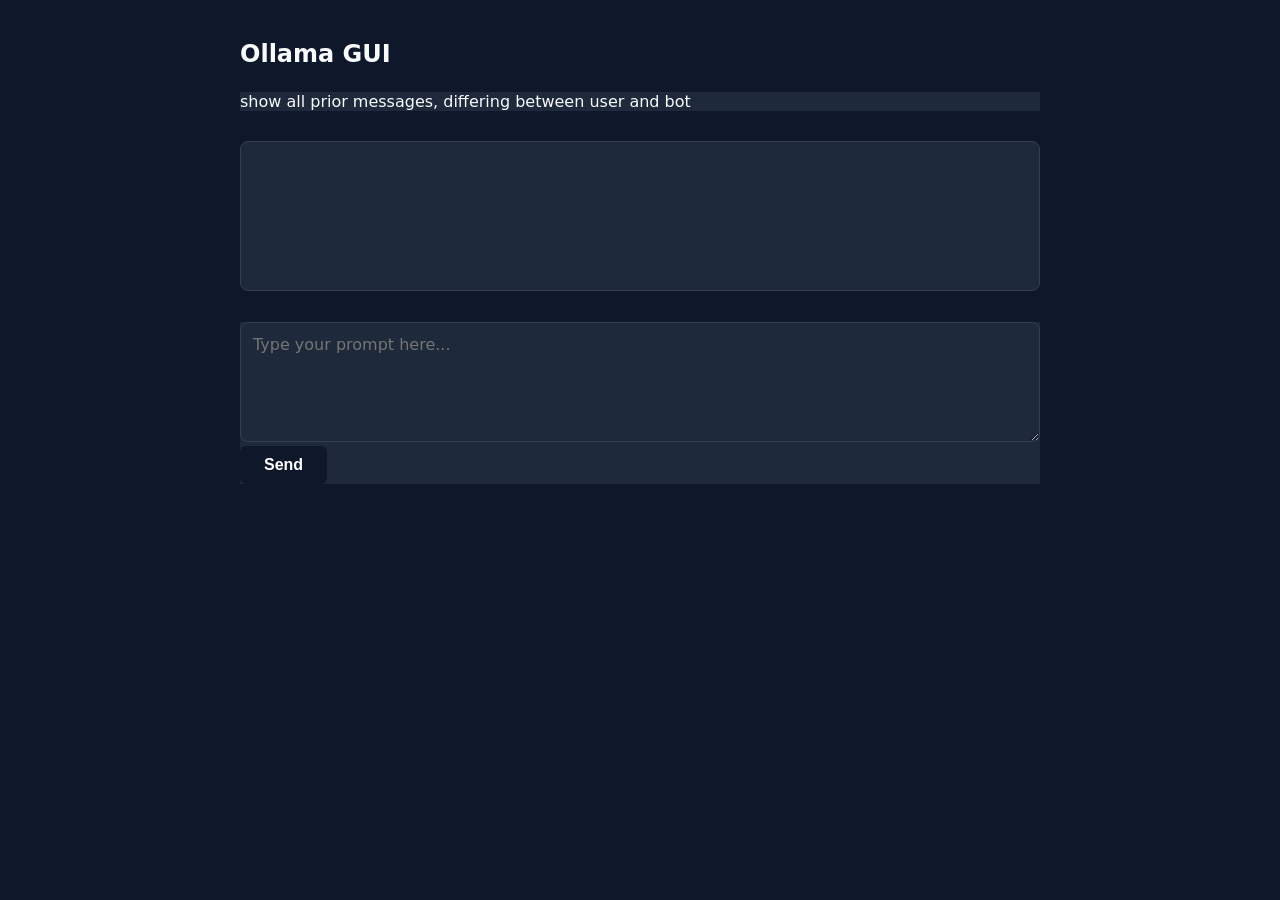
==== public/index.html @ 15e0deee "move from /static to /public, add a app.js" ====
<!DOCTYPE html>
<html>
    <head>
        <title>Ollama GUI</title>
        <link rel="stylesheet" href="./style.css" />
        <script src="./app.js"></script>
    </head>
    <body>
        <h1>Ollama GUI</h1>

        <prior-chat id="chat-log">
            show all prior messages, differing between user and bot 
        </prior-chat>

        <pre id="output"></pre>

        <user-input>
            <textarea id="prompt" placeholder="Type your prompt here..."></textarea>
            <button onclick="send()">Send</button>
        </user-input>

    </body>
</html>
---- public/style.css ----
:root {
    --bg-color: #0f172a;
    --card-bg: #1e293b;
    --text-color: #f8fafc;
    --text-muted: #94a3b8;
    --border-color: #334155;
    --accent-color: #3b82f6;
    --accent-hover: #2563eb;
}

body {
    font-family: system-ui, -apple-system, BlinkMacSystemFont, "Segoe UI", Roboto, sans-serif;
    background-color: var(--bg-color);
    color: var(--text-color);
    max-width: 800px;
    margin: 40px auto;
    padding: 0 20px;
    display: flex;
    flex-direction: column;
    gap: 16px;
}

h1 {
    font-size: 1.5rem;
    margin: 0 0 8px 0;
}

button {
    align-self: flex-end;
    padding: 10px 24px;
    background-color: var(--bg-color);
    color: white;
    border: none;
    border-radius: 6px;
    font-size: 1rem;
    font-weight: 600;
    cursor: pointer;
    transition: background-color 0.2s;
}

button:hover {
    background-color: var(--accent-hover);
}

textarea {
    width: 100%;
    height: 120px;
    padding: 12px;
    background-color: var(--card-bg);
    color: var(--text-color);
    border: 1px solid var(--border-color);
    border-radius: 8px;
    resize: vertical;
    font-family: inherit;
    font-size: 1rem;
    box-sizing: border-box;
}

textarea:focus {
    outline: none;
    border-color: var(--accent-color);
}

pre {
    background-color: var(--card-bg);
    color: var(--text-color);
    border: 1px solid var(--border-color);
    border-radius: 8px;
    padding: 16px;
    white-space: pre-wrap;
    word-wrap: break-word;
    font-family: ui-monospace, SFMono-Regular, Menlo, Monaco, Consolas, monospace;
    font-size: 0.9rem;
    min-height: 150px;
    max-height: 500px;
    overflow-y: auto;
    box-sizing: border-box;
}

user-input {
    background-color: var(--card-bg);
}

prior-chat {
    background-color: var(--card-bg);
}
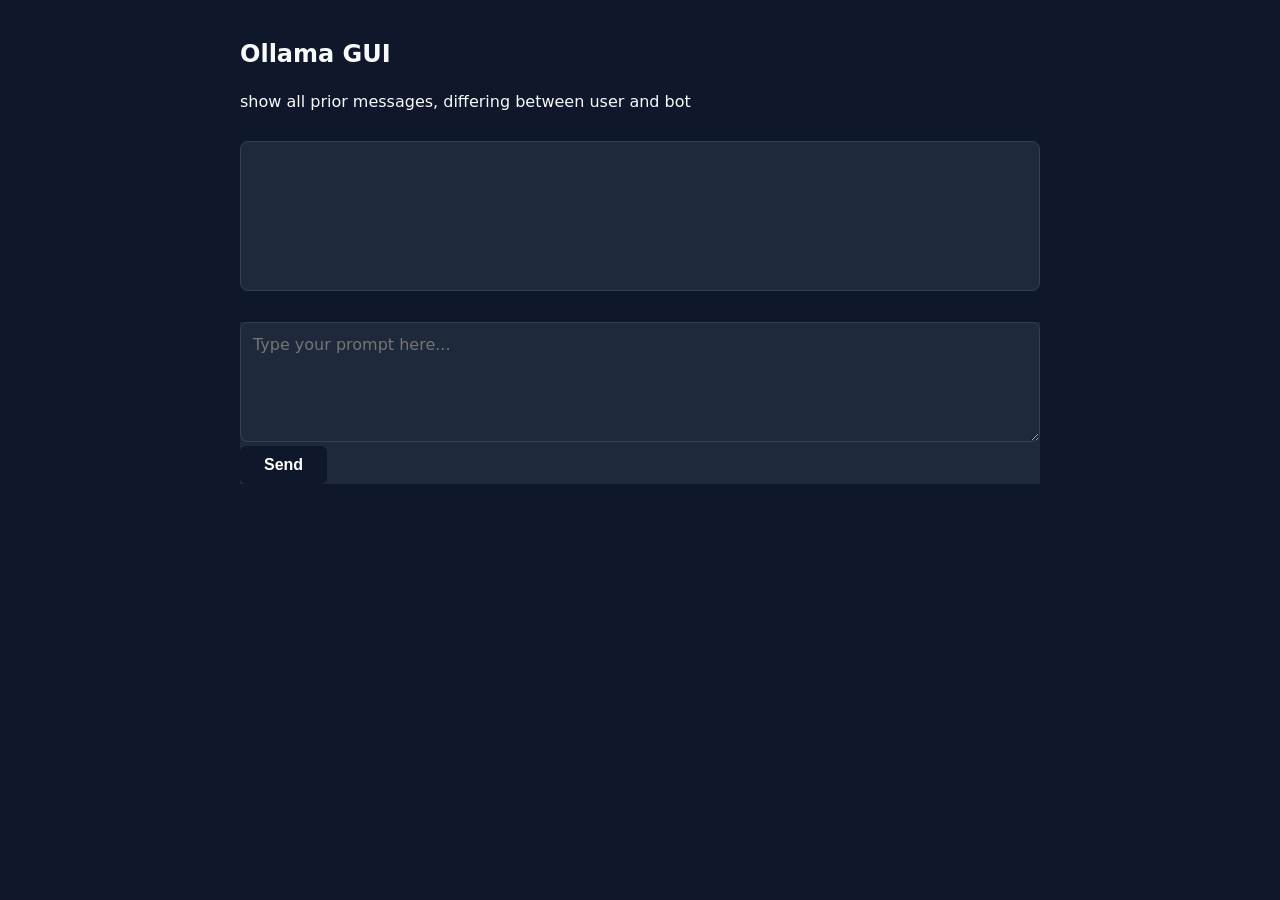
==== commit 0ec7fad8: "updating index and style" ====
--- a/public/index.html
+++ b/public/index.html
@@ -3,14 +3,14 @@
     <head>
         <title>Ollama GUI</title>
         <link rel="stylesheet" href="./style.css" />
-        <script src="./app.js"></script>
+        <script src="./app.js" defer></script>
     </head>
     <body>
         <h1>Ollama GUI</h1>
 
-        <prior-chat id="chat-log">
+        <div id="chat-log">
             show all prior messages, differing between user and bot 
-        </prior-chat>
+        </div>
 
         <pre id="output"></pre>
 
--- a/public/style.css
+++ b/public/style.css
@@ -42,23 +42,29 @@
     background-color: var(--accent-hover);
 }
 
-textarea {
-    width: 100%;
-    height: 120px;
-    padding: 12px;
+user-input {
     background-color: var(--card-bg);
-    color: var(--text-color);
-    border: 1px solid var(--border-color);
-    border-radius: 8px;
-    resize: vertical;
-    font-family: inherit;
-    font-size: 1rem;
-    box-sizing: border-box;
-}
 
-textarea:focus {
-    outline: none;
-    border-color: var(--accent-color);
+    textarea {
+        width: 100%;
+        height: 120px;
+        padding: 12px;
+        background-color: var(--card-bg);
+        color: var(--text-color);
+        border: 1px solid var(--border-color);
+        border-radius: 8px;
+        resize: vertical;
+        font-family: inherit;
+        font-size: 1rem;
+        box-sizing: border-box;
+    }
+
+    textarea:focus {
+        outline: none;
+        border-color: var(--accent-color);
+    }
+
+
 }
 
 pre {
@@ -77,12 +83,22 @@
     box-sizing: border-box;
 }
 
-user-input {
+chat-log {
     background-color: var(--card-bg);
-}
 
-prior-chat {
-    background-color: var(--card-bg);
+    .message {
+        padding: 8px;
+        margin-bottom: 8px;
+        border-radius: 4px;
+
+        &.user { 
+            background-color: #e3f2fd;
+        }
+
+        &.ai {
+            background-color: #f5f5f5;
+        }
+    }
 }
 
 
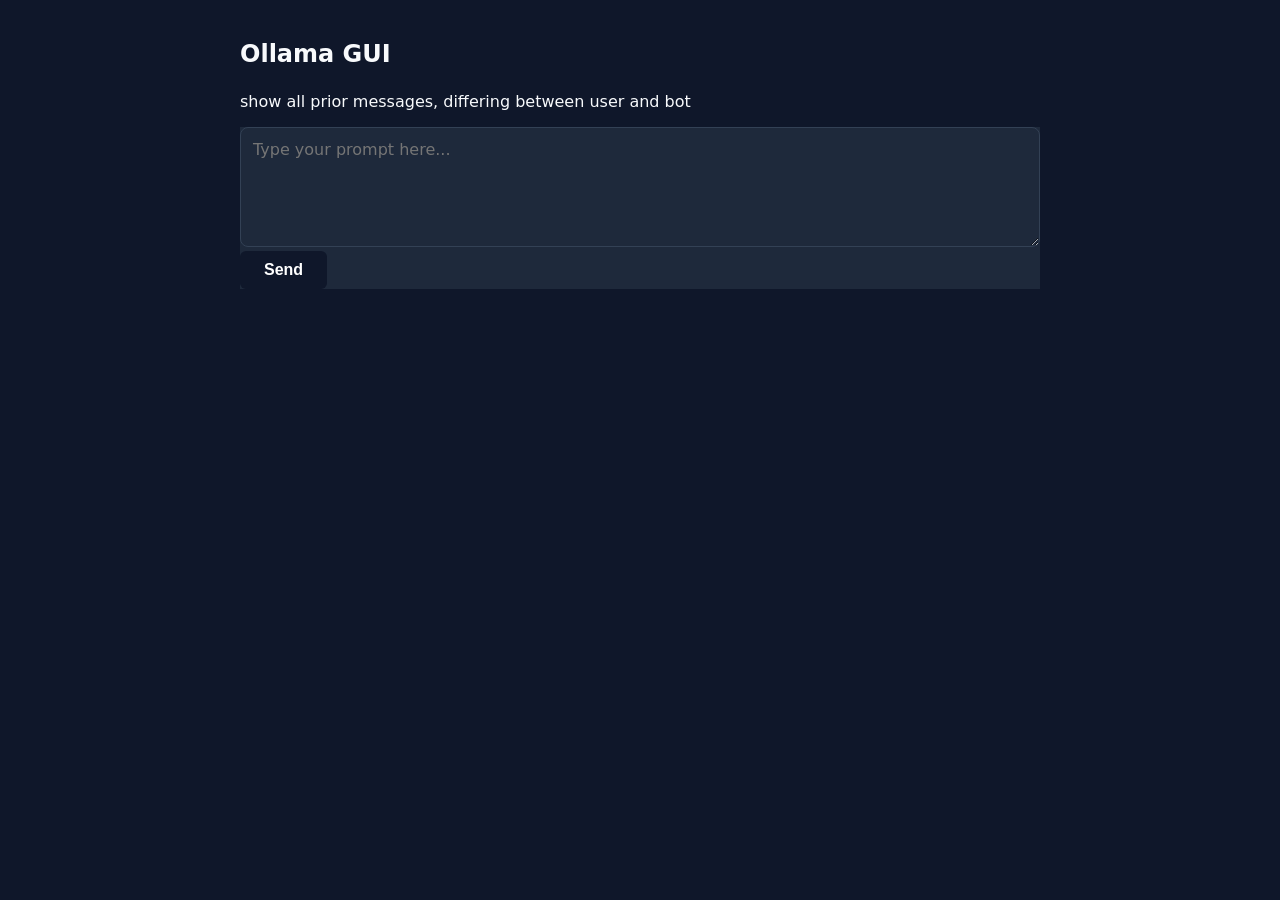
==== commit 4bd58b0c: "correct messageType to role, remove <pre> tag" ====
--- a/public/index.html
+++ b/public/index.html
@@ -12,8 +12,6 @@
             show all prior messages, differing between user and bot 
         </div>
 
-        <pre id="output"></pre>
-
         <user-input>
             <textarea id="prompt" placeholder="Type your prompt here..."></textarea>
             <button onclick="send()">Send</button>
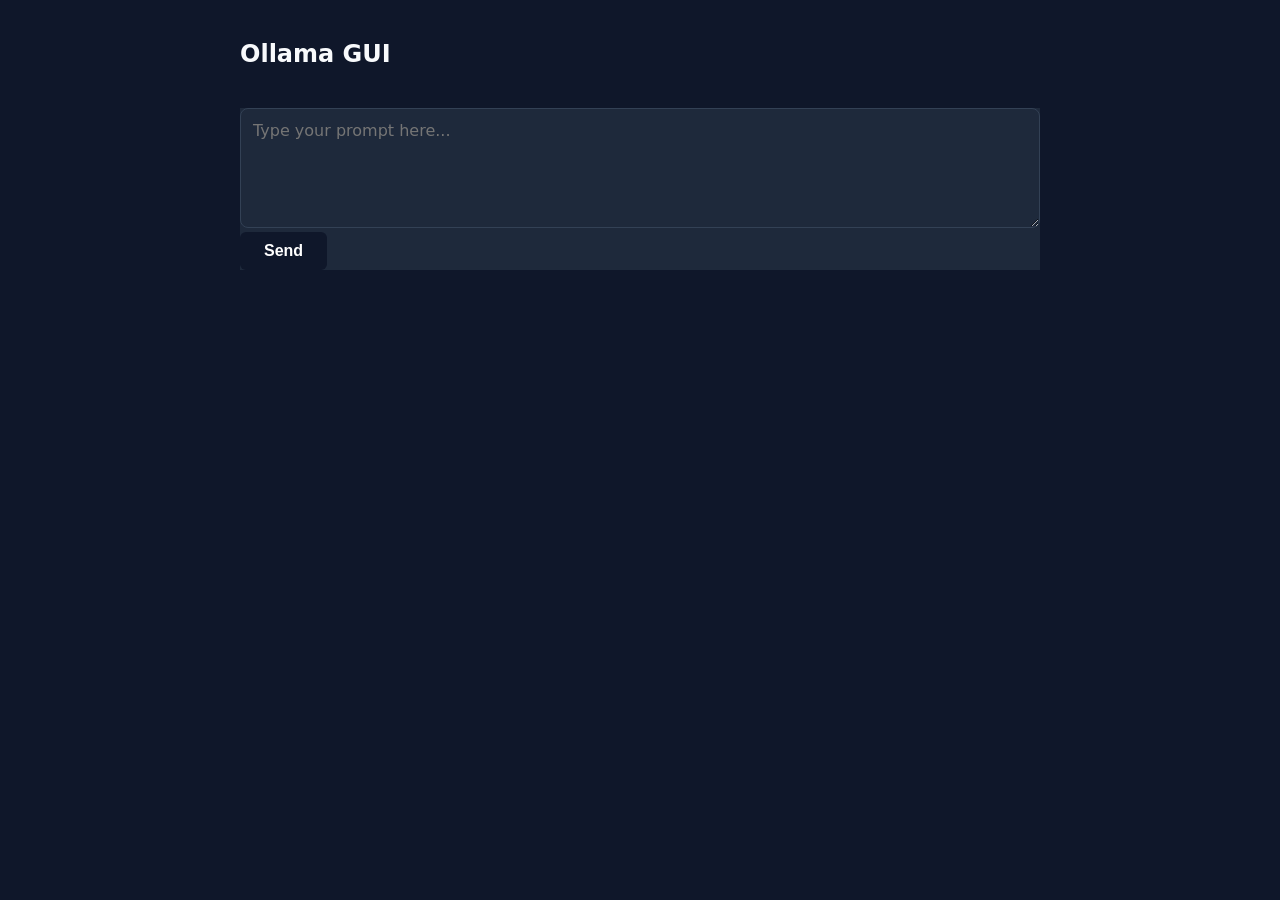
==== commit 0ccd28c1: "remove harcode chat log message" ====
--- a/public/index.html
+++ b/public/index.html
@@ -8,9 +8,7 @@
     <body>
         <h1>Ollama GUI</h1>
 
-        <div id="chat-log">
-            show all prior messages, differing between user and bot 
-        </div>
+        <div id="chat-log"></div>
 
         <user-input>
             <textarea id="prompt" placeholder="Type your prompt here..."></textarea>
